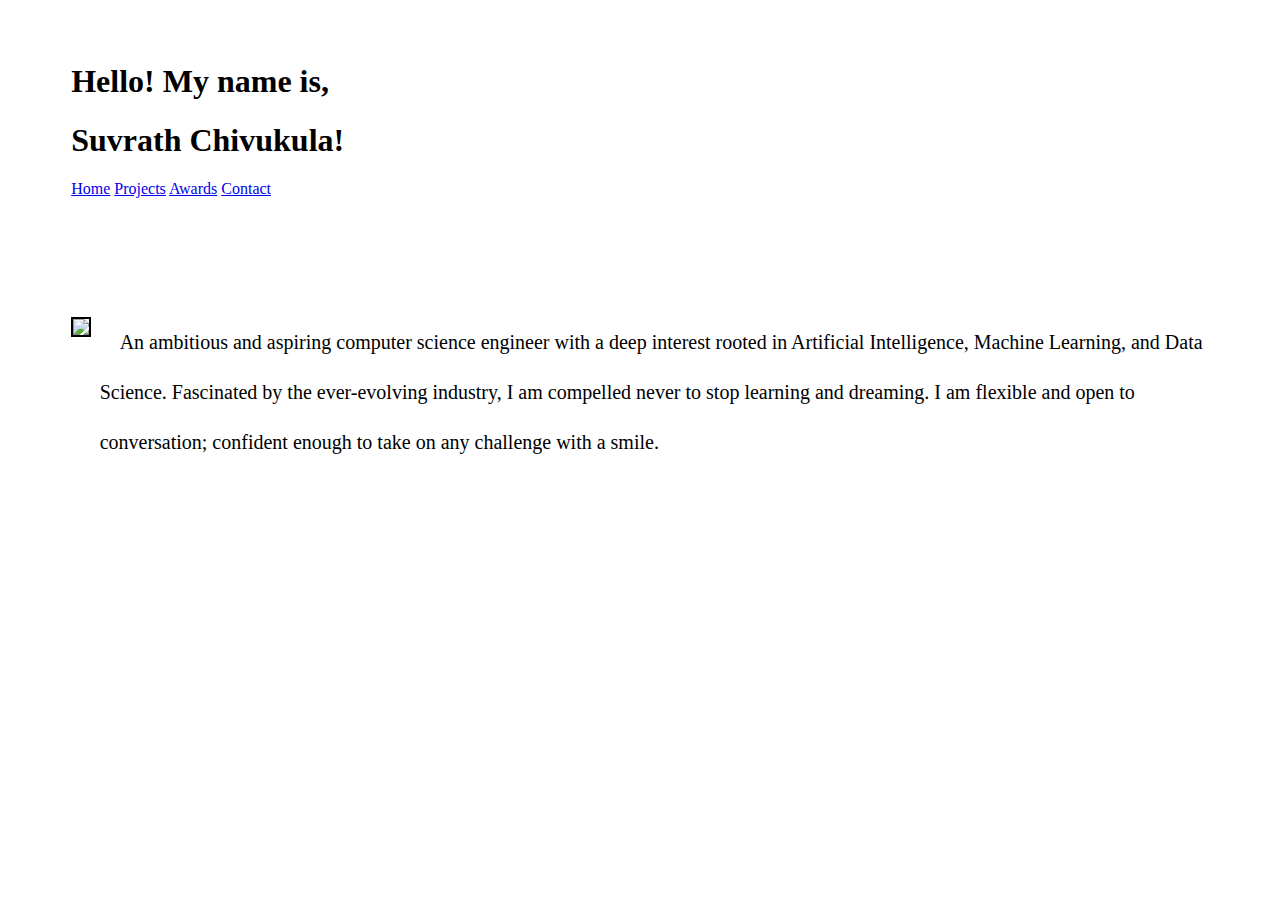
==== index.html @ 02dc9b88 "add indexhome page" ====
<!DOCTYPE html>
<html lang="en">
<head>
    <meta charset="UTF-8">
    <meta name="viewport" content="width=device-width, initial-scale=1.0">
    <title>Suvrath Chivukula - Home</title>
    <link rel="stylesheet" href="index.css">
</head>
<body>
    <div id="header">
        <h1>Hello! My name is,</h1>
        <h1>Suvrath Chivukula!</h1>

        <a href="index.html">Home</a>
        <a href="projects.html">Projects</a>
        <a href="awards.html">Awards</a>
        <a href="contact.html">Contact</a>
    </div>

    <br>
    <br>

    <div id="content">
        <img id="profile" src="https://media.licdn.com/dms/image/D4D03AQGoKsrq7GRGaQ/profile-displayphoto-shrink_400_400/0/1664727728870?e=1703116800&v=beta&t=r8Vg8rdanX7AdYcLen3uk7CS0cEaR2KBBU9TKRqmfV8">
        <p>An ambitious and aspiring computer science engineer with a deep interest rooted in Artificial Intelligence, Machine Learning, and Data Science. 
        Fascinated by the ever-evolving industry, I am compelled never to stop learning and dreaming. 
        I am flexible and open to conversation; confident enough to take on any challenge with a smile. </p>
    </div>
</body>
</html>
---- index.css ----
#header {
    margin:5%;
}
#content {
    margin-left: 5%;
    width: 90%;
}

#profile {
    float:left;
    margin-right: 2.5%;
    border: solid 2.5px;
    border-color: black;
}
#content p{
    margin-left:2.5%;
    font-size: 20px;
    line-height: 50px;
}
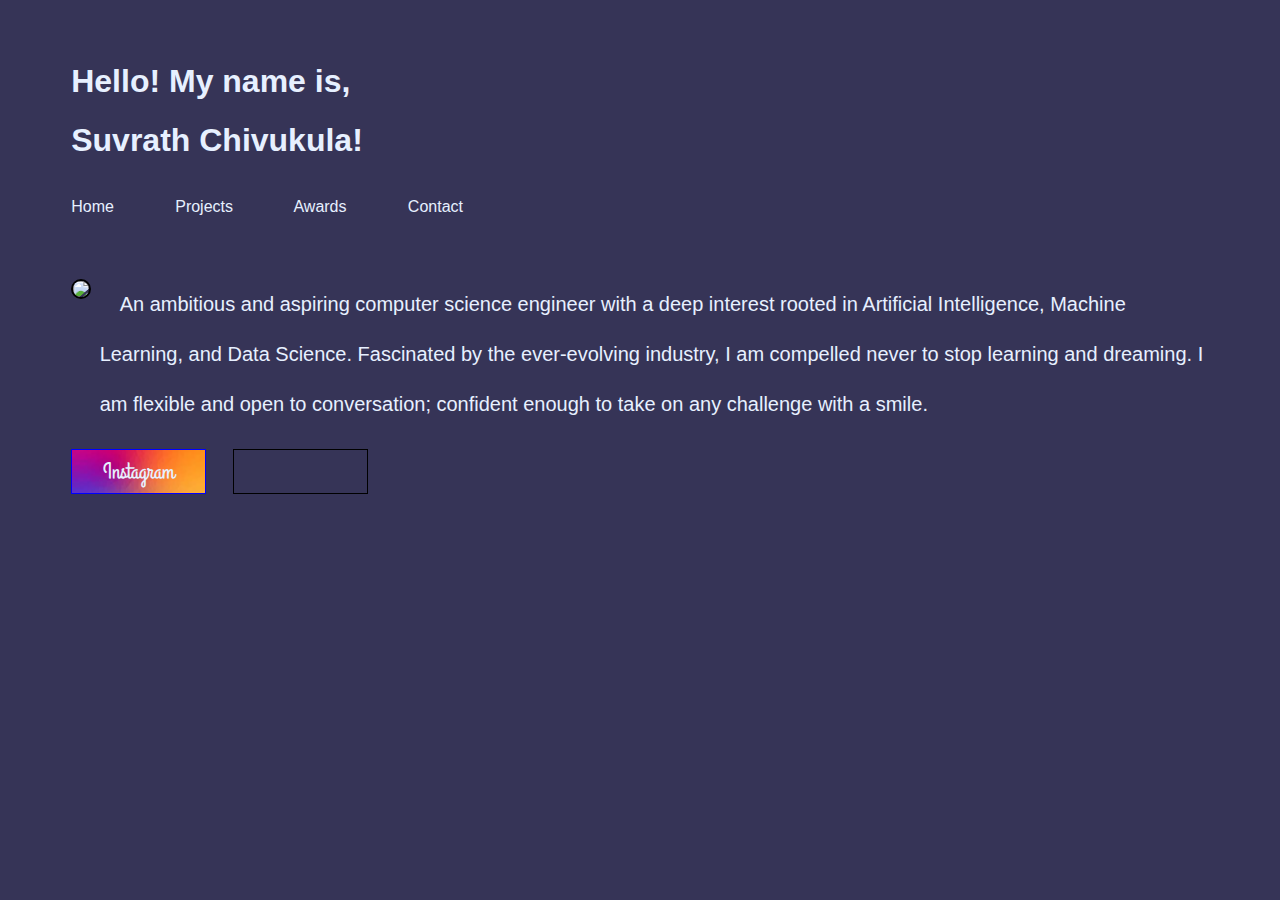
==== commit feff143e: "add  css and add link to other pages" ====
--- a/index.html
+++ b/index.html
@@ -11,20 +11,30 @@
         <h1>Hello! My name is,</h1>
         <h1>Suvrath Chivukula!</h1>
 
+        <br>
+
         <a href="index.html">Home</a>
         <a href="projects.html">Projects</a>
         <a href="awards.html">Awards</a>
         <a href="contact.html">Contact</a>
     </div>
 
-    <br>
-    <br>
+
 
     <div id="content">
         <img id="profile" src="https://media.licdn.com/dms/image/D4D03AQGoKsrq7GRGaQ/profile-displayphoto-shrink_400_400/0/1664727728870?e=1703116800&v=beta&t=r8Vg8rdanX7AdYcLen3uk7CS0cEaR2KBBU9TKRqmfV8">
         <p>An ambitious and aspiring computer science engineer with a deep interest rooted in Artificial Intelligence, Machine Learning, and Data Science. 
         Fascinated by the ever-evolving industry, I am compelled never to stop learning and dreaming. 
         I am flexible and open to conversation; confident enough to take on any challenge with a smile. </p>
+    
+        
+        <button id="insta">
+            <a target="_blank" href="https://www.instagram.com/suvrathchivukula/?hl=en">Instagram</a>
+        </button>
+
+        <button id="linkedin">
+            <a target="_blank" href="https://www.linkedin.com/in/suvrath-chivukula-b516a6252/">LinkedIn</a>
+        </button>
     </div>
 </body>
 </html>--- a/index.css
+++ b/index.css
@@ -1,6 +1,27 @@
+@import url('https://fonts.googleapis.com/css2?family=Grand+Hotel&family=Noto+Nastaliq+Urdu&family=Open+Sans:ital,wght@0,300;0,400;0,500;0,600;0,700;0,800;1,300;1,400;1,500;1,600;1,700;1,800&family=Playfair+Display+SC:ital,wght@0,400;0,700;0,900;1,400;1,700;1,900&display=swap');
+
+* {
+    font-family: 'Poppins', sans-serif;
+    background-color: #363457;
+    color: #E7F0FF;
+}
+
 #header {
     margin:5%;
 }
+
+#header a {
+    margin-right:5%;
+    text-align:center;
+    text-decoration: none;
+    color: #E7F0FF;
+    transition-duration: 0.4s;
+}
+
+#header a:hover{
+    color: #EDEBA0;
+}
+
 #content {
     margin-left: 5%;
     width: 90%;
@@ -11,9 +32,92 @@
     margin-right: 2.5%;
     border: solid 2.5px;
     border-color: black;
+    border-radius: 100px;
 }
 #content p{
     margin-left:2.5%;
     font-size: 20px;
     line-height: 50px;
-}+}
+
+#insta{
+    background-image: url([data-uri]);
+    background-size: cover;
+    background-position: center;
+    background-repeat: no-repeat;
+    height: 45px;
+    width:135px;
+    font-family: 'Grand Hotel', cursive;
+    font-size:22.5px;
+    border: 1px solid blue;
+    animation: 4s infinite glow;
+    display:inline;
+    margin-right:1%;
+}
+
+#insta a, #linkedin a{
+    text-decoration: none;
+    background-color: transparent;
+    font-family: 'Grand Hotel', cursive;
+    font-size:22.5px;
+}
+
+#insta:hover{
+    cursor:pointer;
+}
+
+@keyframes glow {
+    0% {
+      border-color: red;
+    }
+    25% {
+      border-color: blue;
+    }
+    75% {
+      border-color: yellow;
+    }
+    100% {
+      border-color: purple;
+    }
+  }
+  @-webkit-keyframes glow {
+    0% {
+      border-color: red;
+    }
+    25% {
+      border-color: blue;
+    }
+    75% {
+      border-color: yellow;
+    }
+    100% {
+      border-color: purple;
+    }
+  }
+
+#insta_pic{
+    height:40px;
+    width:40px;
+}
+
+#linkedin{
+    background-image: url(https://i0.wp.com/www.alphr.com/wp-content/uploads/2023/08/1637655738-linkedin-101-hero2x.jpg?fit=1801%2C950&ssl=1);
+    background-size: cover;
+    background-position: center;
+    background-repeat: no-repeat;
+    height: 45px;
+    width:135px;
+    display:inline;
+    border: solid 1px;
+    border-color: black;
+    color:transparent;
+    margin-left:1%;
+}
+
+#linkedin a{
+    color:transparent;
+}
+
+#linkedin:hover{
+    cursor:pointer;
+}
